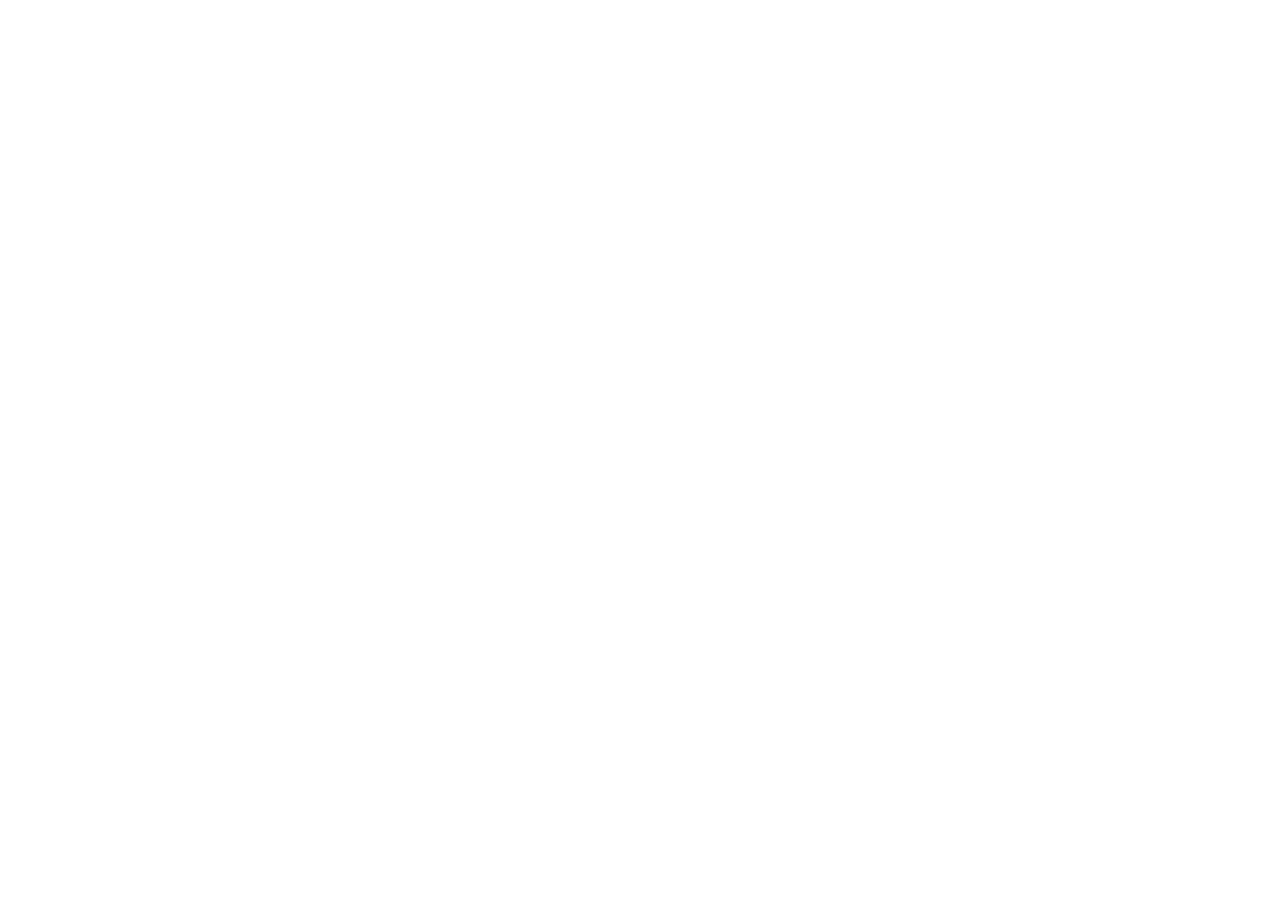
==== index2.html @ d869b529 "Create index2.html" ====
<!-- <!DOCTYPE html>
<html lang="en">
<head>
    <meta charset="UTF-8">
    <meta name="viewport" content="width=device-width, initial-scale=1.0">
    <title>Capture Image</title>
    <link rel="stylesheet" href="main.css">
    <style>
        body {
            font-family: Arial, sans-serif;
            margin: 0;
            padding: 0;
            background-color: #f2f2f2;
        }

        header {
            text-align: center;
            background-color:#7254fc;
            color: #fff;
            padding: 10px 0;
        }

        h1 {
            margin: 0;
            padding: 0;
        }

        main {
            max-width: 600px;
            margin: 0 auto;
            padding: 20px;
            background-color: #fff;
            border-radius: 5px;
            box-shadow: 0 2px 4px rgba(0, 0, 0, 0.1);
        }

        form {
            text-align: center;
        }

        label {
            display: block;
            margin-bottom: 10px;
            font-weight: bold;
        }

        input[type="file"] {
            display: none;
        }

        input[type="submit"] {
            background-color: #7254fc;
            color: #fff;
            padding: 10px 20px;
            border: none;
            cursor: pointer;
        }

        input[type="submit"]:hover {
            background-color: #555;
        }

        p > img {
            max-width: 100%;
            height: auto;
            display: block;
            margin: 20px auto;
        }

        
    </style>
</head>
<body>
    <header>
        <h1>Capture Image</h1>
    </header>
    <main>
        <form action="#" id="myform" enctype="multipart/form-data">
            <label for="capture">Capture</label>
            <input type="file" id="capture" accept="image/*" capture multiple />
            <br />
            <input type="submit" value="Process" />
        </form>
        <p><img src="capture.jpg" id="img" alt="from phone" /></p>
    </main>
    <script>
        document.addEventListener('DOMContentLoaded', (ev) => {
            let form = document.getElementById('myform');
            let input = document.getElementById('capture');
            
            input.addEventListener('change', (ev) => {
                console.dir(input.files[0]);
                input.files[0].type.indexOf("image/");
                let img = document.getElementById('img');
                img.src = window.URL.createObjectURL(input.files[0]);
            })
        })
    </script>
</body>
</html>
 -->
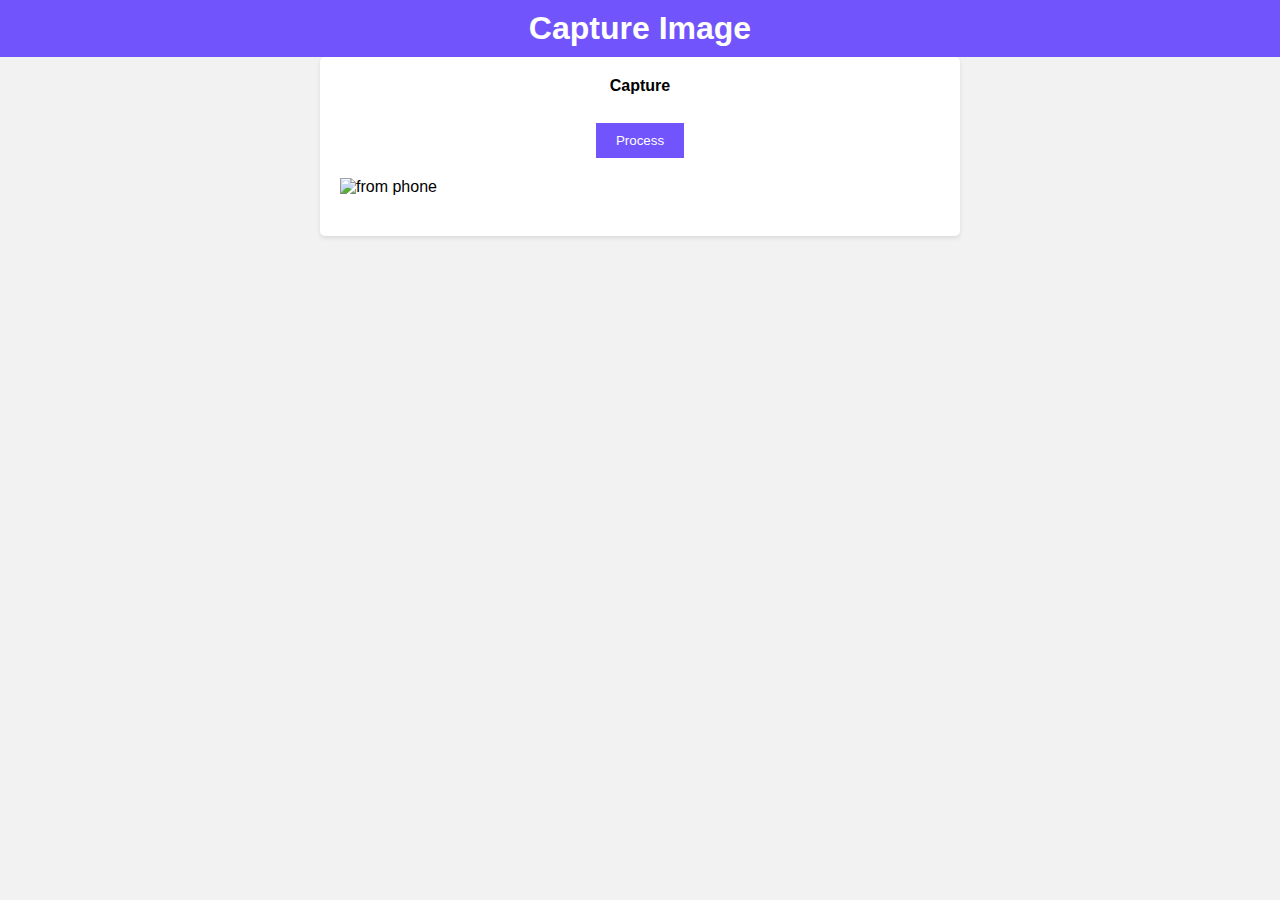
==== commit 930f85e1: "Update index2.html" ====
--- a/index2.html
+++ b/index2.html
@@ -1,4 +1,4 @@
-<!-- <!DOCTYPE html>
+<!DOCTYPE html>
 <html lang="en">
 <head>
     <meta charset="UTF-8">
@@ -98,4 +98,4 @@
     </script>
 </body>
 </html>
- -->
+
